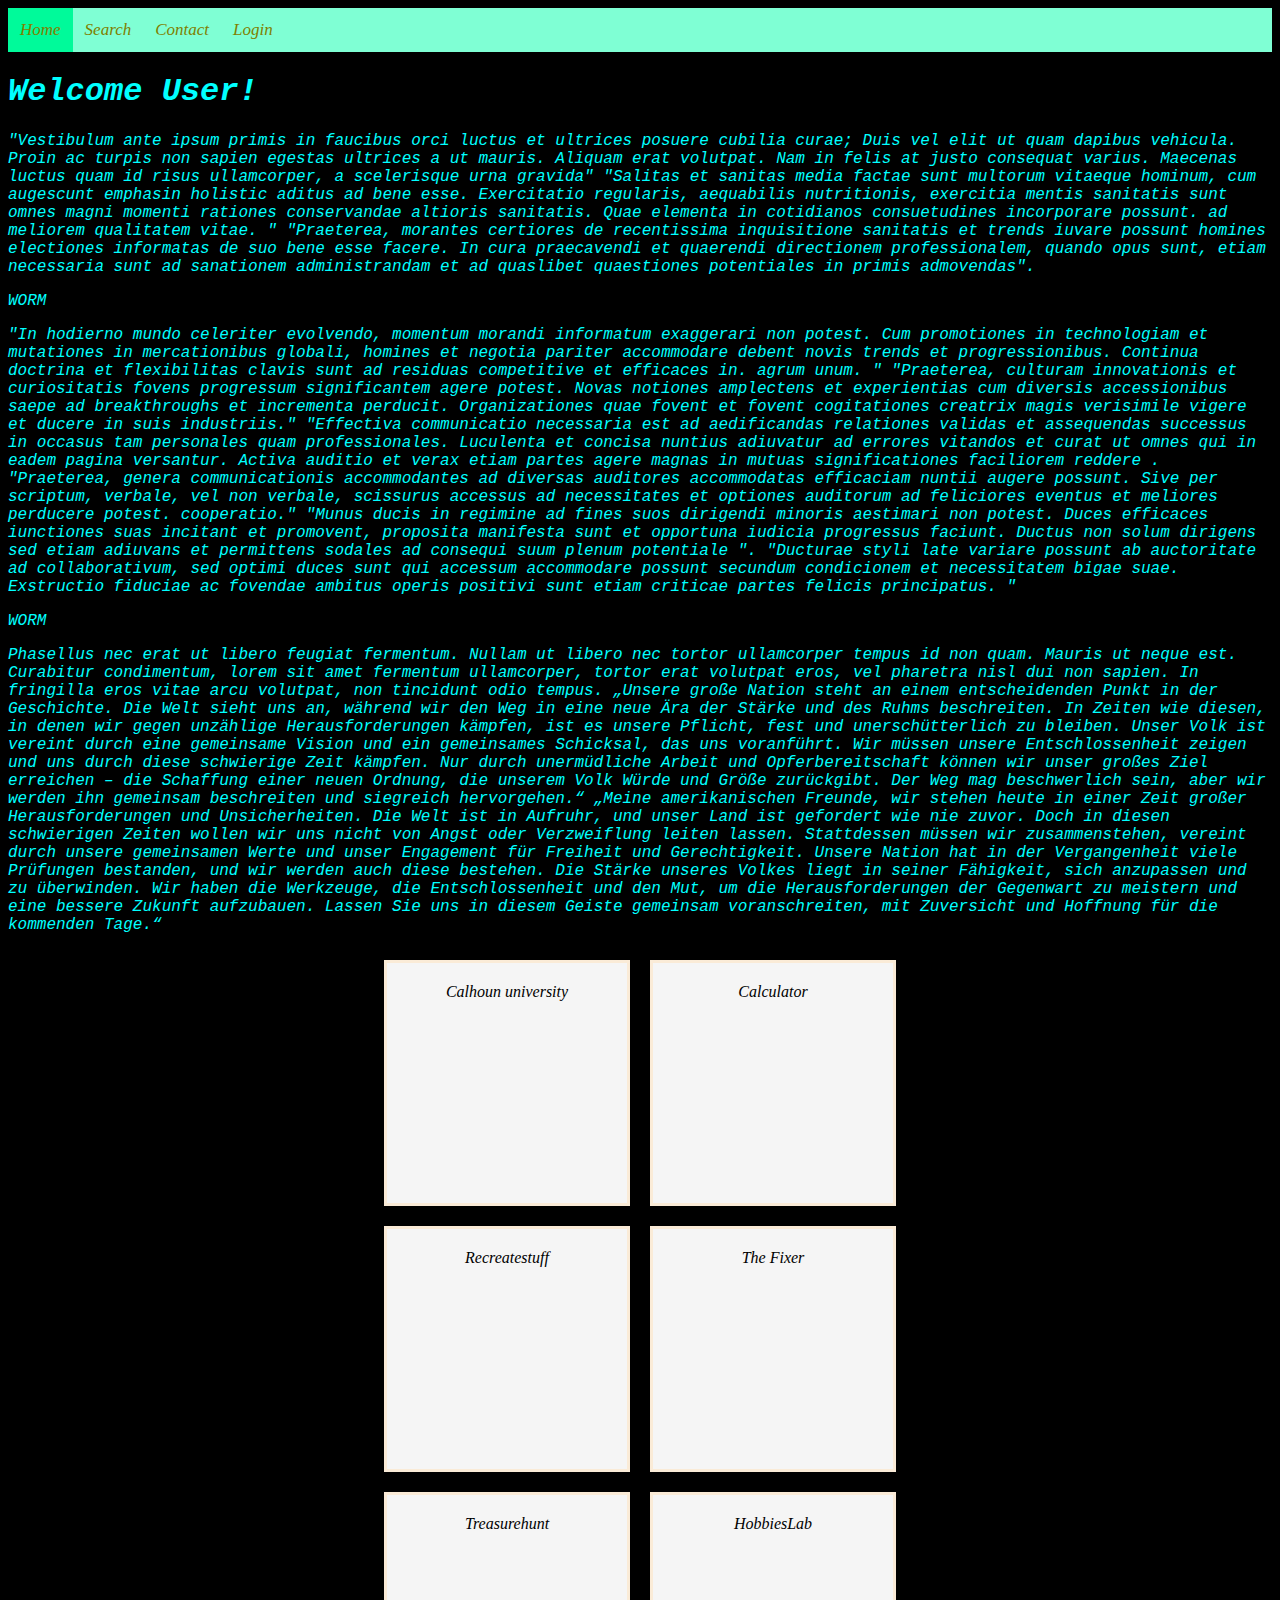
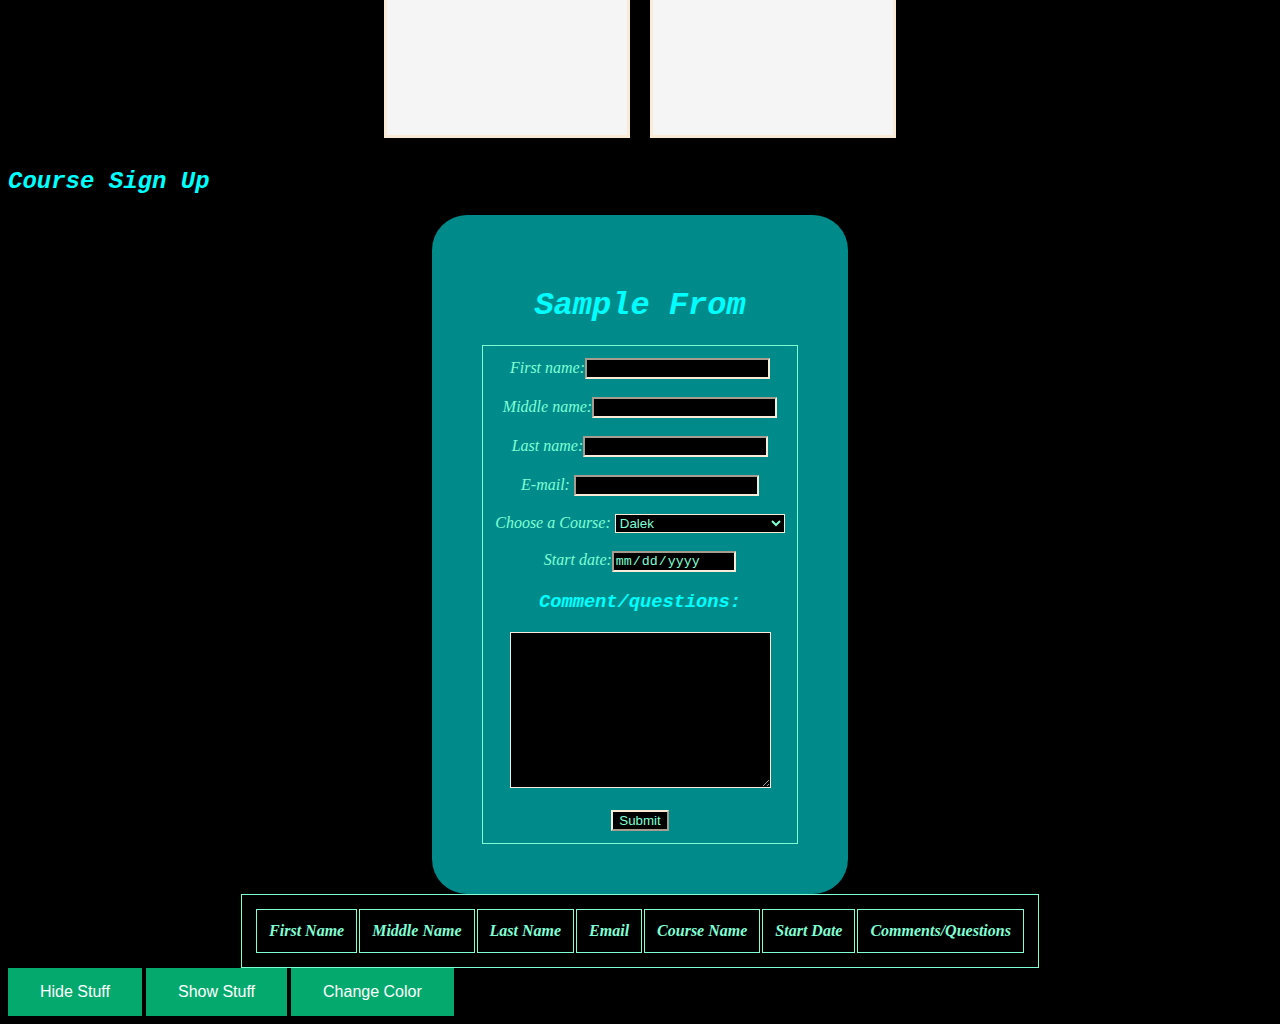
==== index.html @ 4914a5b7 "Fixing stuff and trying to make color change for txt" ====
<!DOCTYPE html>
<html lang="en">

<head>
    <meta charset="UTF-8">
    <meta name="viewport" content="width=device-width, initial-scale=1.0">
    <title>Xavier's JavaScript</title>
    <link rel="stylesheet" href="/stles/main.css">

</head>

<body>
    <div class="navbar">
        <a class=active href="#"><i class="fa-fw-home">Home</a>
        <a href="#"><i class="fa-fw fa-search"></i>Search</a>
        <a href="#"><i class="fa-fw fa-envelope"></i>Contact</a>
        <a href="#"><i class="fa-fw fa-user"></i>Login</a>
    </div>

    <h1> Welcome User!</h1>

    <p>
        "Vestibulum ante ipsum primis in faucibus orci luctus et ultrices posuere cubilia curae; Duis vel elit ut quam
        dapibus vehicula. Proin ac turpis non sapien egestas ultrices a ut mauris. Aliquam erat volutpat. Nam in felis
        at justo consequat varius. Maecenas luctus quam id risus ullamcorper, a scelerisque urna gravida"


        "Salitas et sanitas media factae sunt multorum vitaeque hominum, cum augescunt emphasin holistic aditus ad bene
        esse. Exercitatio regularis, aequabilis nutritionis, exercitia mentis sanitatis sunt omnes magni momenti
        rationes conservandae altioris sanitatis. Quae elementa in cotidianos consuetudines incorporare possunt. ad
        meliorem qualitatem vitae. "

        "Praeterea, morantes certiores de recentissima inquisitione sanitatis et trends iuvare possunt homines
        electiones informatas de suo bene esse facere. In cura praecavendi et quaerendi directionem professionalem,
        quando opus sunt, etiam necessaria sunt ad sanationem administrandam et ad quaslibet quaestiones potentiales in
        primis admovendas".
    </p>

    <p>WORM</p>

    <p id="Hide">
        "In hodierno mundo celeriter evolvendo, momentum morandi informatum exaggerari non potest. Cum promotiones in
        technologiam et mutationes in mercationibus globali, homines et negotia pariter accommodare debent novis trends
        et progressionibus. Continua doctrina et flexibilitas clavis sunt ad residuas competitive et efficaces in. agrum
        unum. "

        "Praeterea, culturam innovationis et curiositatis fovens progressum significantem agere potest. Novas notiones
        amplectens et experientias cum diversis accessionibus saepe ad breakthroughs et incrementa perducit.
        Organizationes quae fovent et fovent cogitationes creatrix magis verisimile vigere et ducere in suis
        industriis."

        "Effectiva communicatio necessaria est ad aedificandas relationes validas et assequendas successus in occasus
        tam personales quam professionales. Luculenta et concisa nuntius adiuvatur ad errores vitandos et curat ut omnes
        qui in eadem pagina versantur. Activa auditio et verax etiam partes agere magnas in mutuas significationes
        faciliorem reddere .

        "Praeterea, genera communicationis accommodantes ad diversas auditores accommodatas efficaciam nuntii augere
        possunt. Sive per scriptum, verbale, vel non verbale, scissurus accessus ad necessitates et optiones auditorum
        ad feliciores eventus et meliores perducere potest. cooperatio."

        "Munus ducis in regimine ad fines suos dirigendi minoris aestimari non potest. Duces efficaces iunctiones suas
        incitant et promovent, proposita manifesta sunt et opportuna iudicia progressus faciunt. Ductus non solum
        dirigens sed etiam adiuvans et permittens sodales ad consequi suum plenum potentiale ".

        "Ducturae styli late variare possunt ab auctoritate ad collaborativum, sed optimi duces sunt qui accessum
        accommodare possunt secundum condicionem et necessitatem bigae suae. Exstructio fiduciae ac fovendae ambitus
        operis positivi sunt etiam criticae partes felicis principatus. "
    </p>

    <p>WORM</p>

    <p id="txt-color">
        Phasellus nec erat ut libero feugiat fermentum. Nullam ut libero nec tortor ullamcorper tempus id non quam.
        Mauris ut neque est. Curabitur condimentum, lorem sit amet fermentum ullamcorper, tortor erat volutpat eros, vel
        pharetra nisl dui non sapien. In fringilla eros vitae arcu volutpat, non tincidunt odio tempus.

        „Unsere große Nation steht an einem entscheidenden Punkt in der Geschichte. Die Welt sieht uns an, während wir
        den Weg in eine neue Ära der Stärke und des Ruhms beschreiten. In Zeiten wie diesen, in denen wir gegen
        unzählige Herausforderungen kämpfen, ist es unsere Pflicht, fest und unerschütterlich zu bleiben. Unser Volk ist
        vereint durch eine gemeinsame Vision und ein gemeinsames Schicksal, das uns voranführt. Wir müssen unsere
        Entschlossenheit zeigen und uns durch diese schwierige Zeit kämpfen. Nur durch unermüdliche Arbeit und
        Opferbereitschaft können wir unser großes Ziel erreichen – die Schaffung einer neuen Ordnung, die unserem Volk
        Würde und Größe zurückgibt. Der Weg mag beschwerlich sein, aber wir werden ihn gemeinsam beschreiten und
        siegreich hervorgehen.“

        „Meine amerikanischen Freunde, wir stehen heute in einer Zeit großer Herausforderungen und Unsicherheiten. Die
        Welt ist in Aufruhr, und unser Land ist gefordert wie nie zuvor. Doch in diesen schwierigen Zeiten wollen wir
        uns nicht von Angst oder Verzweiflung leiten lassen. Stattdessen müssen wir zusammenstehen, vereint durch unsere
        gemeinsamen Werte und unser Engagement für Freiheit und Gerechtigkeit.

        Unsere Nation hat in der Vergangenheit viele Prüfungen bestanden, und wir werden auch diese bestehen. Die Stärke
        unseres Volkes liegt in seiner Fähigkeit, sich anzupassen und zu überwinden. Wir haben die Werkzeuge, die
        Entschlossenheit und den Mut, um die Herausforderungen der Gegenwart zu meistern und eine bessere Zukunft
        aufzubauen. Lassen Sie uns in diesem Geiste gemeinsam voranschreiten, mit Zuversicht und Hoffnung für die
        kommenden Tage.“
    </p>

    <div class="Joebiden2">
        <div class="Boebiden Cooper">Calhoun university</div>
        <div class="Boebiden Cooper">Calculator</div>
        <div class="Boebiden Cooper">Recreatestuff</div>
        <div class="Boebiden Cooper">The Fixer</div>
        <div class="Boebiden Cooper">Treasurehunt</div>
        <div class="Boebiden Cooper">HobbiesLab</div>
    </div>
    <h2>Course Sign Up</h2>
    <div class="Flex-mox">
        <div class="Flex-dox">
            <h1>Sample From</h1>
            <form class=Apollyon id="registration-form">
                First name:<input type="text" name="firstname" required><br><br>
                Middle name:<input type="text" name="middlename" required><br><br>
                Last name:<input type="text" name="lastname" required><br><br>
                E-mail: <input type="email" name="emailaddress" required>
                <br><br>
                <label for="Course">Choose a Course:</label>
                <select id="Course" name="Course">
                    <option value="Dalek">Dalek</option>
                    <option value="Time-Lord">Time-Lord</option>
                    <option value="Edgelord">Edgelord</option>
                    <option value="Thermal-dynamic-baloon">Thermal-dynamic-baloon</option>
                </select>
                <br><br>
                Start date:<input type="date" name="birthday" required>
                <br>
                <h3>Comment/questions:</h3>
                <textarea name="message" rows="10" cols="30"></textarea>
                <br><br>
                <button type="submit" value="Submit">Submit</button>
            </form>
        </div>
    </div>
    <table class="Apollyon" id="registration-table">
        <thead>
            <tr>
                <th>First Name</th>
                <th>Middle Name</th>
                <th>Last Name</th>
                <th>Email</th>
                <th>Course Name</th>
                <th>Start Date</th>
                <th>Comments/Questions</th>
            </tr>
        </thead>
        <tbody id="txt-color">
        </tbody>
    </table>
    <button type="button" onclick="HideFunction()" class="button buttonHide">Hide Stuff</button>
    <button type="button" onclick="ShowFunction()" class="button buttonShow">Show Stuff</button>
    <button tpye="button" onclick="ColorFuncky()" class="button buttonColor">Change Color</button>
    <script src="scripts/apps.js" defer></script>
</body>

</html>
---- stles/main.css ----
::-webkit-scrollbar {
    width: 10px;

}

::-webkit-scrollbar-track {
    background-color: rgb(0, 0, 0);

}

::-webkit-scrollbar-thumb:hover {
    background-color: aquamarine;

}

body {
    font-family: fantasy;
    background-color: black;
}

.navbar {
    width: 100%;
    background-color: aquamarine;
    overflow: auto;
}

.navbar a {
    float: left;
    padding: 12px;
    color: olive;
    text-decoration: none;
    font-size: 17px;
}

.navbar a:hover {
    background-color: black;
    color: aquamarine;
}

.active {
    background-color: mediumspringgreen;
    color: aquamarine;
}

h3,
p, h1, h2, h5, h3 {
    color: aqua;
    font-family: 'Courier New', Courier, monospace;
}

.Joebiden2 {
    display: flex;
    justify-content: center;
    max-width: 50%;
    flex-wrap: wrap;
    margin: auto;
}

.Boebiden {
    width: 200px;
    margin: 10px;
    border: 3px solid antiquewhite;
    background-color: whitesmoke;
    padding: 20px;
    height: 200px;
    text-align: center;
}

.Boeboden {
    min-height: 100px;

}

.Boebiden:hover {
    transition: 500ms;
    background-color: cadetblue;
    color: aquamarine;
}

@media screen and (min-width:501px) and (max-width:800px) {
    .navbar a {
        float: none;
        display: block;
        background-color: goldenrod;
        color:aqua;
    }
}

@media screen and (max-width:500px) {
    .navbar a {
        float: none;
        display: block;
        background-color: aqua;
        font-family:'Franklin Gothic Medium', 'Arial Narrow', Arial, sans-serif;
    }

    
}

.button {
    background-color: #04AA6D; /* Green */
    border: none;
    color: white;
    padding: 15px 32px;
    text-align: center;
    text-decoration: none;
    display: inline-block;
    font-size: 16px;
  }

  .buttonHide:hover {
    background-color: #72e6bb;
    color: white;
  }

  .buttonShow:hover {
    background-color: #72e6bb;
    color: white;

  }

  .Flex-mox {
    display: flex;
    justify-content: center;
    flex-direction: column;
    align-items: center;
    text-align: center;

}

.Flex-dox {
    justify-content: center;
    background-color: darkcyan;
    border-radius: 35px;
    padding: 4%;
}


input,
button {
    Background-color: black;
    border-color: antiquewhite;
    color: aquamarine;
}

textarea {
    background-color: black;
    border-color: antiquewhite;
    color: aquamarine;
}

select {
    background-color: black;
    border-color: antiquewhite;
    color: aquamarine;
}

label {
    color: aquamarine;
}

option {
    background-color: black;
    border-color: antiquewhite;
    color: aquamarine;
}

table,
th {
    border: solid aquamarine 1px;
    color: aquamarine;
    padding: 12px;
    margin: auto auto auto auto
}

.Apollyon {
    color: aquamarine;
    border: solid aquamarine 1px;
    color: aquamarine;
    padding: 12px;
}
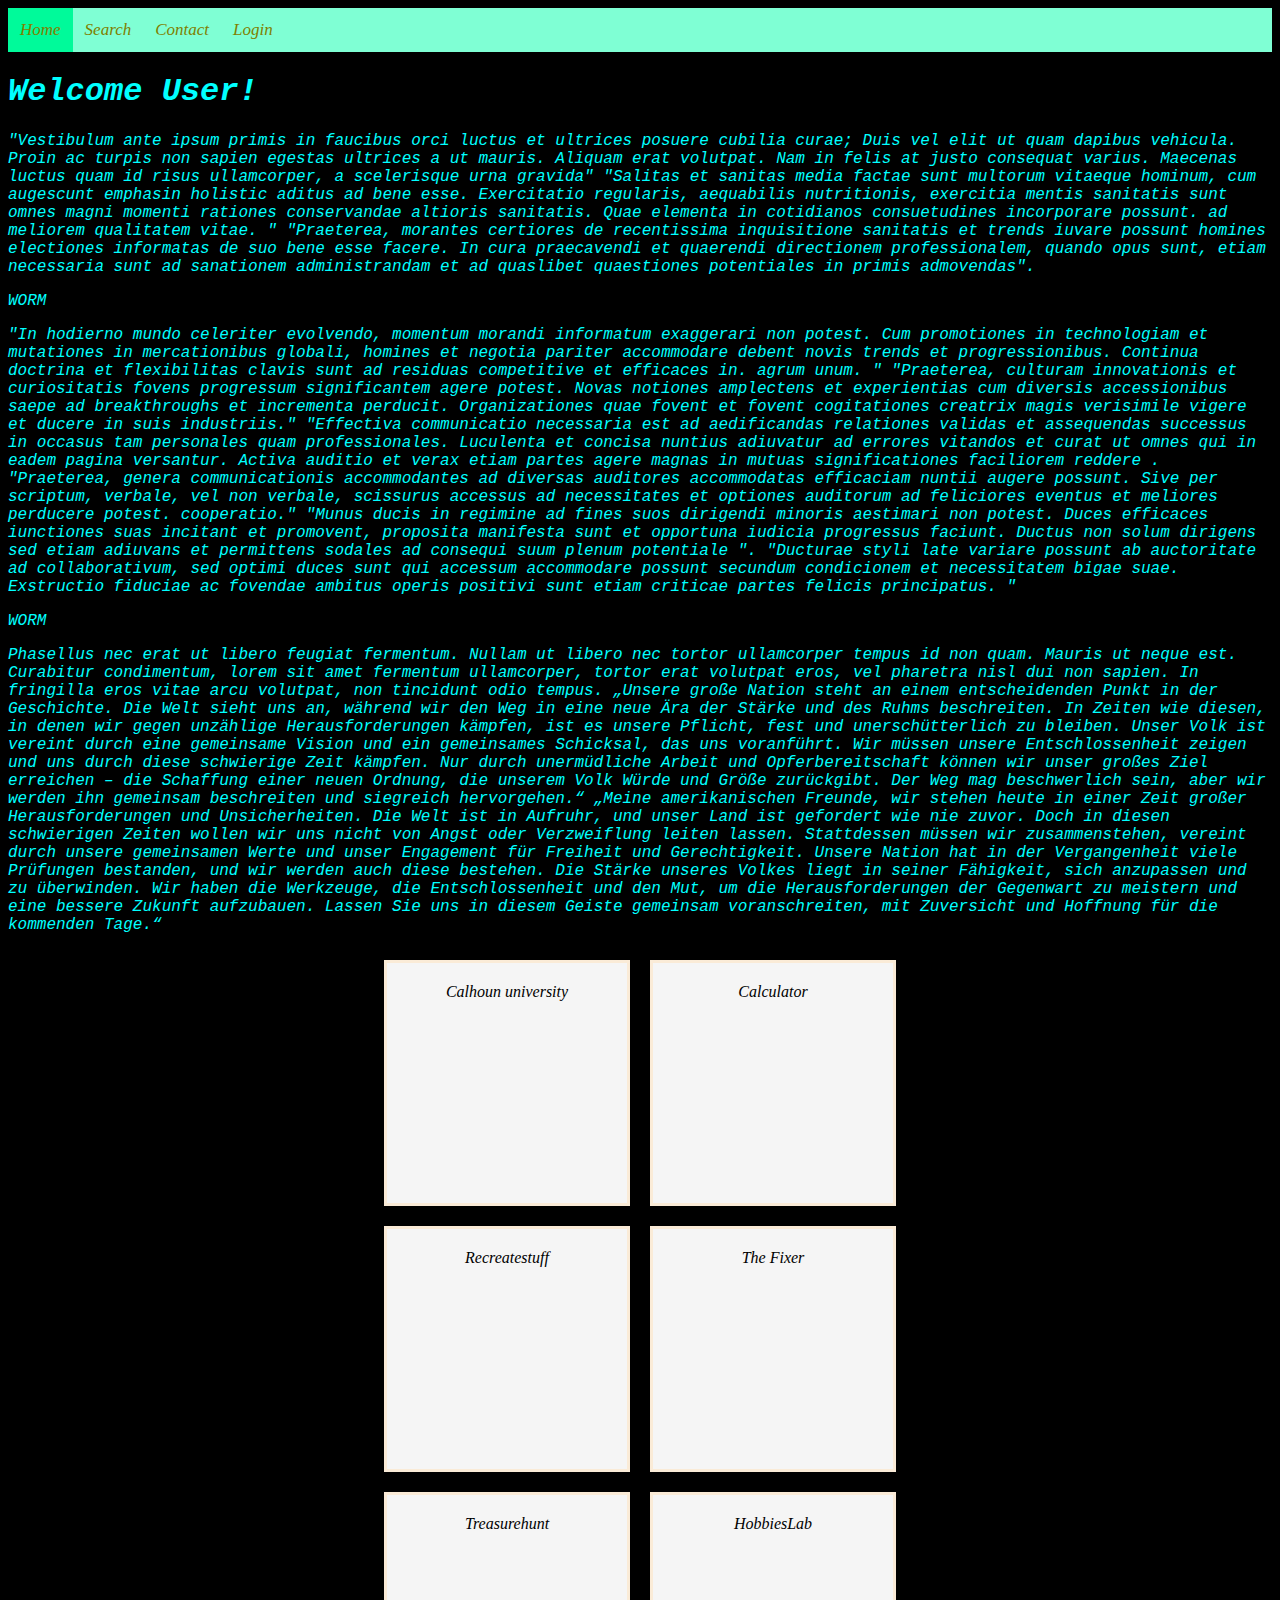
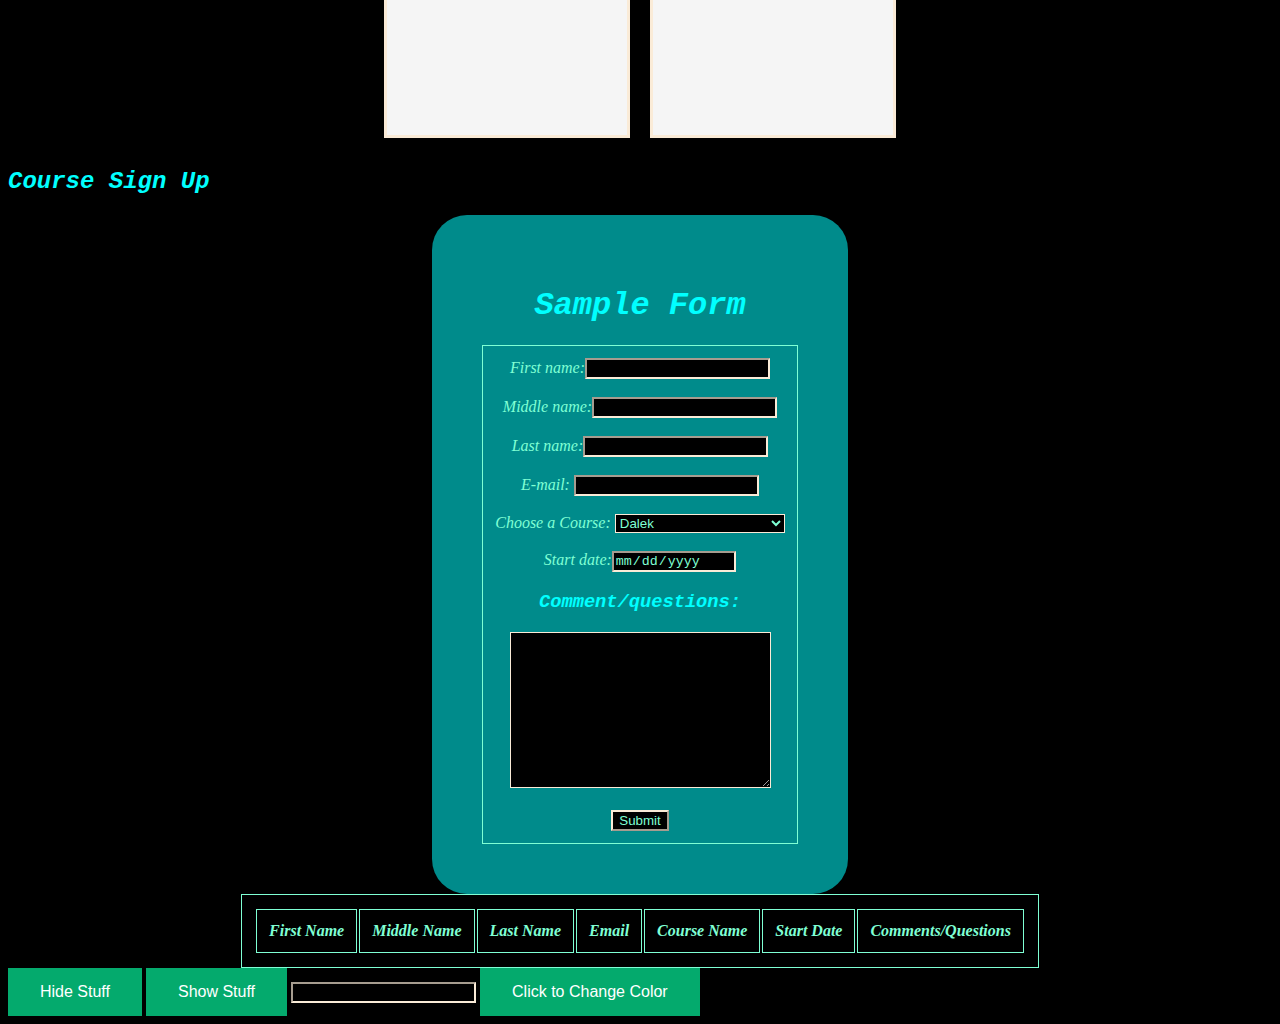
==== commit f88f7706: "WunderWaffle Txt background changing" ====
--- a/index.html
+++ b/index.html
@@ -69,7 +69,7 @@
 
     <p>WORM</p>
 
-    <p id="txt-color">
+    <p id="txtcolor">
         Phasellus nec erat ut libero feugiat fermentum. Nullam ut libero nec tortor ullamcorper tempus id non quam.
         Mauris ut neque est. Curabitur condimentum, lorem sit amet fermentum ullamcorper, tortor erat volutpat eros, vel
         pharetra nisl dui non sapien. In fringilla eros vitae arcu volutpat, non tincidunt odio tempus.
@@ -106,7 +106,7 @@
     <h2>Course Sign Up</h2>
     <div class="Flex-mox">
         <div class="Flex-dox">
-            <h1>Sample From</h1>
+            <h1>Sample Form</h1>
             <form class=Apollyon id="registration-form">
                 First name:<input type="text" name="firstname" required><br><br>
                 Middle name:<input type="text" name="middlename" required><br><br>
@@ -142,12 +142,18 @@
                 <th>Comments/Questions</th>
             </tr>
         </thead>
-        <tbody id="txt-color">
+        <tbody>
         </tbody>
     </table>
     <button type="button" onclick="HideFunction()" class="button buttonHide">Hide Stuff</button>
+
     <button type="button" onclick="ShowFunction()" class="button buttonShow">Show Stuff</button>
-    <button tpye="button" onclick="ColorFuncky()" class="button buttonColor">Change Color</button>
+
+    <input type="text" id="txt-color">
+
+    <input type="button" id="Java" onclick="ColorFuncky()" class="button buttonColor" value="Click to Change Color">Change
+        Color</input>
+
     <script src="scripts/apps.js" defer></script>
 </body>
 
--- a/stles/main.css
+++ b/stles/main.css
@@ -118,6 +118,11 @@
     color: white;
 
   }
+  
+  .buttonColor:hover {
+    background-color: #72e6bb;
+    color: white;
+  }
 
   .Flex-mox {
     display: flex;
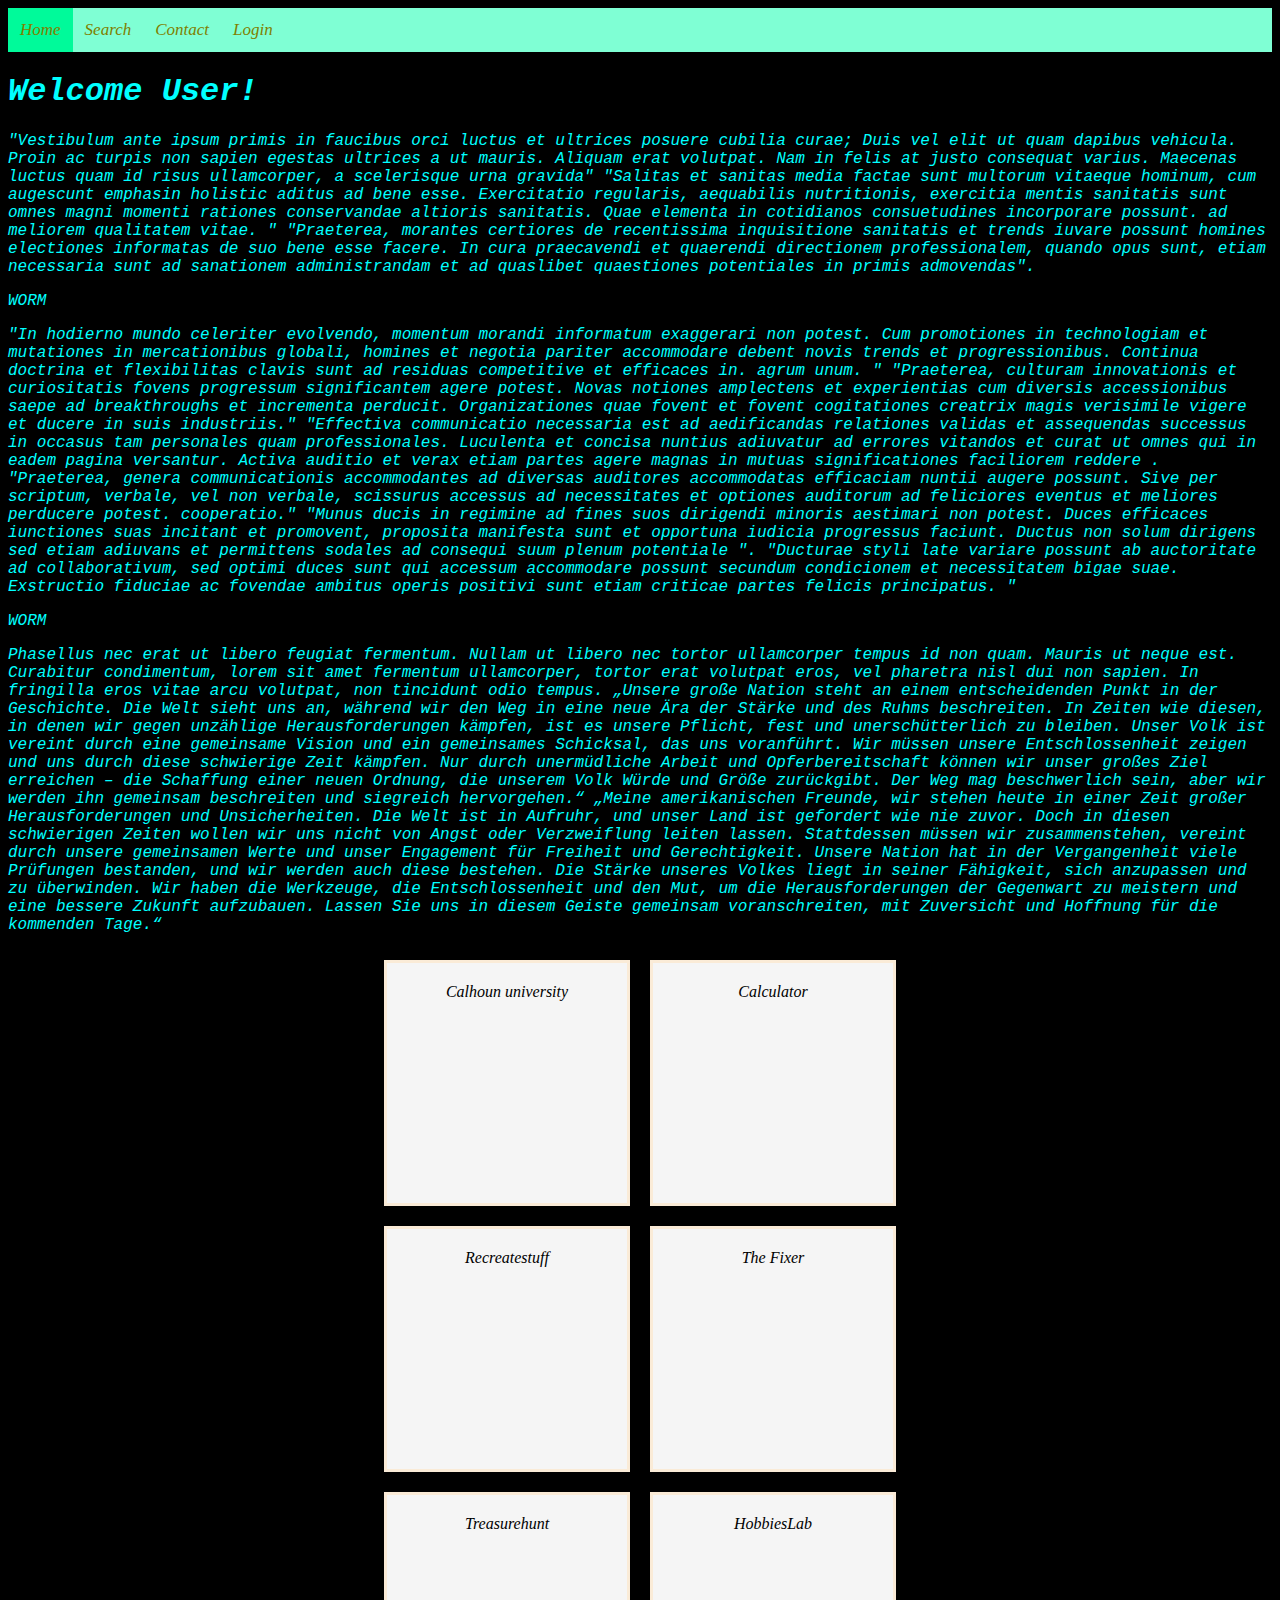
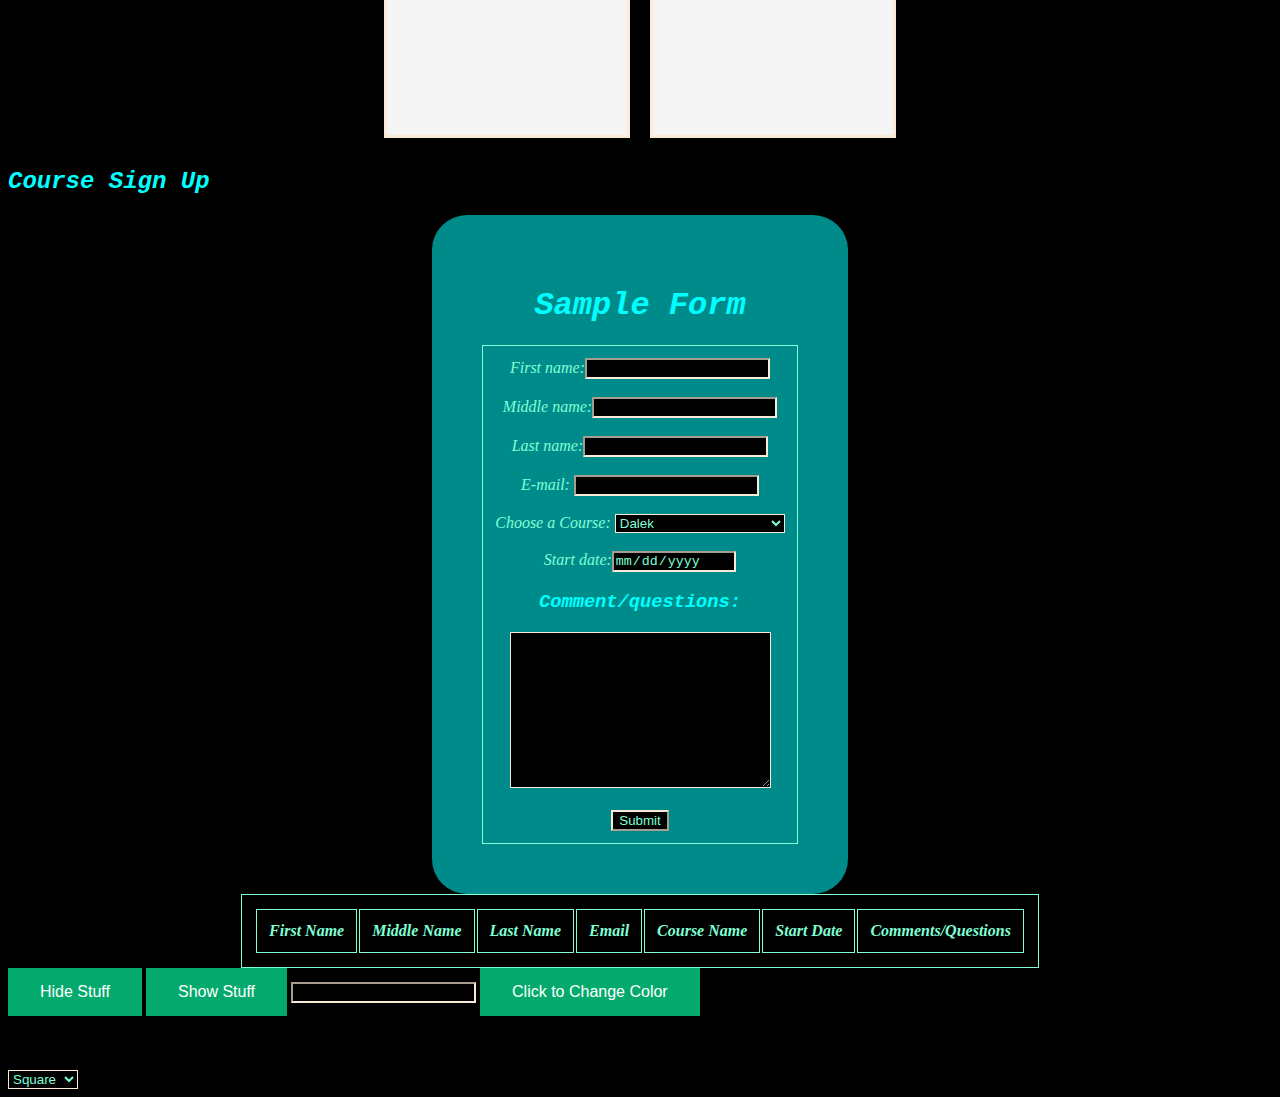
==== commit e0fb7f0b: "Moved JavaScript into Head and made chapes for Arrow Funcs" ====
--- a/index.html
+++ b/index.html
@@ -6,7 +6,7 @@
     <meta name="viewport" content="width=device-width, initial-scale=1.0">
     <title>Xavier's JavaScript</title>
     <link rel="stylesheet" href="/stles/main.css">
-
+    <script src="scripts/apps.js" defer></script>
 </head>
 
 <body>
@@ -108,9 +108,9 @@
         <div class="Flex-dox">
             <h1>Sample Form</h1>
             <form class=Apollyon id="registration-form">
-                First name:<input type="text" name="firstname" required><br><br>
-                Middle name:<input type="text" name="middlename" required><br><br>
-                Last name:<input type="text" name="lastname" required><br><br>
+                First name:<input type="text" id="name" name="firstname" required><br><br>
+                Middle name:<input type="text" id="name" name="middlename" required><br><br>
+                Last name:<input type="text" id="name" name="lastname" required><br><br>
                 E-mail: <input type="email" name="emailaddress" required>
                 <br><br>
                 <label for="Course">Choose a Course:</label>
@@ -151,10 +151,21 @@
 
     <input type="text" id="txt-color">
 
-    <input type="button" id="Java" onclick="ColorFuncky()" class="button buttonColor" value="Click to Change Color">Change
-        Color</input>
+    <input type="button" id="Java" onclick="ColorFuncky()" class="button buttonColor"
+        value="Click to Change Color">Change
+    Color</input>
 
-    <script src="scripts/apps.js" defer></script>
+    <br><br>
+    <br><br>
+
+    <select id="hapes" class="Dapper">
+        <option value="Sqare">Square</option>
+        <option value="Cice">Circle</option>
+        <option value="Trigle">Triangle</option>
+    </select>
+
+    <div class="Womp3"></div>
+
 </body>
 
 </html>--- a/stles/main.css
+++ b/stles/main.css
@@ -43,7 +43,11 @@
 }
 
 h3,
-p, h1, h2, h5, h3 {
+p,
+h1,
+h2,
+h5,
+h3 {
     color: aqua;
     font-family: 'Courier New', Courier, monospace;
 }
@@ -82,7 +86,7 @@
         float: none;
         display: block;
         background-color: goldenrod;
-        color:aqua;
+        color: aqua;
     }
 }
 
@@ -91,14 +95,15 @@
         float: none;
         display: block;
         background-color: aqua;
-        font-family:'Franklin Gothic Medium', 'Arial Narrow', Arial, sans-serif;
+        font-family: 'Franklin Gothic Medium', 'Arial Narrow', Arial, sans-serif;
     }
 
-    
+
 }
 
 .button {
-    background-color: #04AA6D; /* Green */
+    background-color: #04AA6D;
+    /* Green */
     border: none;
     color: white;
     padding: 15px 32px;
@@ -106,25 +111,25 @@
     text-decoration: none;
     display: inline-block;
     font-size: 16px;
-  }
-
-  .buttonHide:hover {
+}
+
+.buttonHide:hover {
     background-color: #72e6bb;
     color: white;
-  }
-
-  .buttonShow:hover {
+}
+
+.buttonShow:hover {
     background-color: #72e6bb;
     color: white;
 
-  }
-  
-  .buttonColor:hover {
+}
+
+.buttonColor:hover {
     background-color: #72e6bb;
     color: white;
-  }
-
-  .Flex-mox {
+}
+
+.Flex-mox {
     display: flex;
     justify-content: center;
     flex-direction: column;
@@ -183,4 +188,24 @@
     border: solid aquamarine 1px;
     color: aquamarine;
     padding: 12px;
+}
+
+.Womp {
+    justify-content: center;
+    background-color: darkcyan;
+    border-radius: 50%;
+    padding: 4%;
+}
+
+.Womp2 {
+    justify-content: center;
+    background-color: darkcyan;
+    border-radius: 0;
+    padding: 4%;
+}
+
+.Womp3 {
+    justify-content: center;
+    background-color:darkcyan;
+    
 }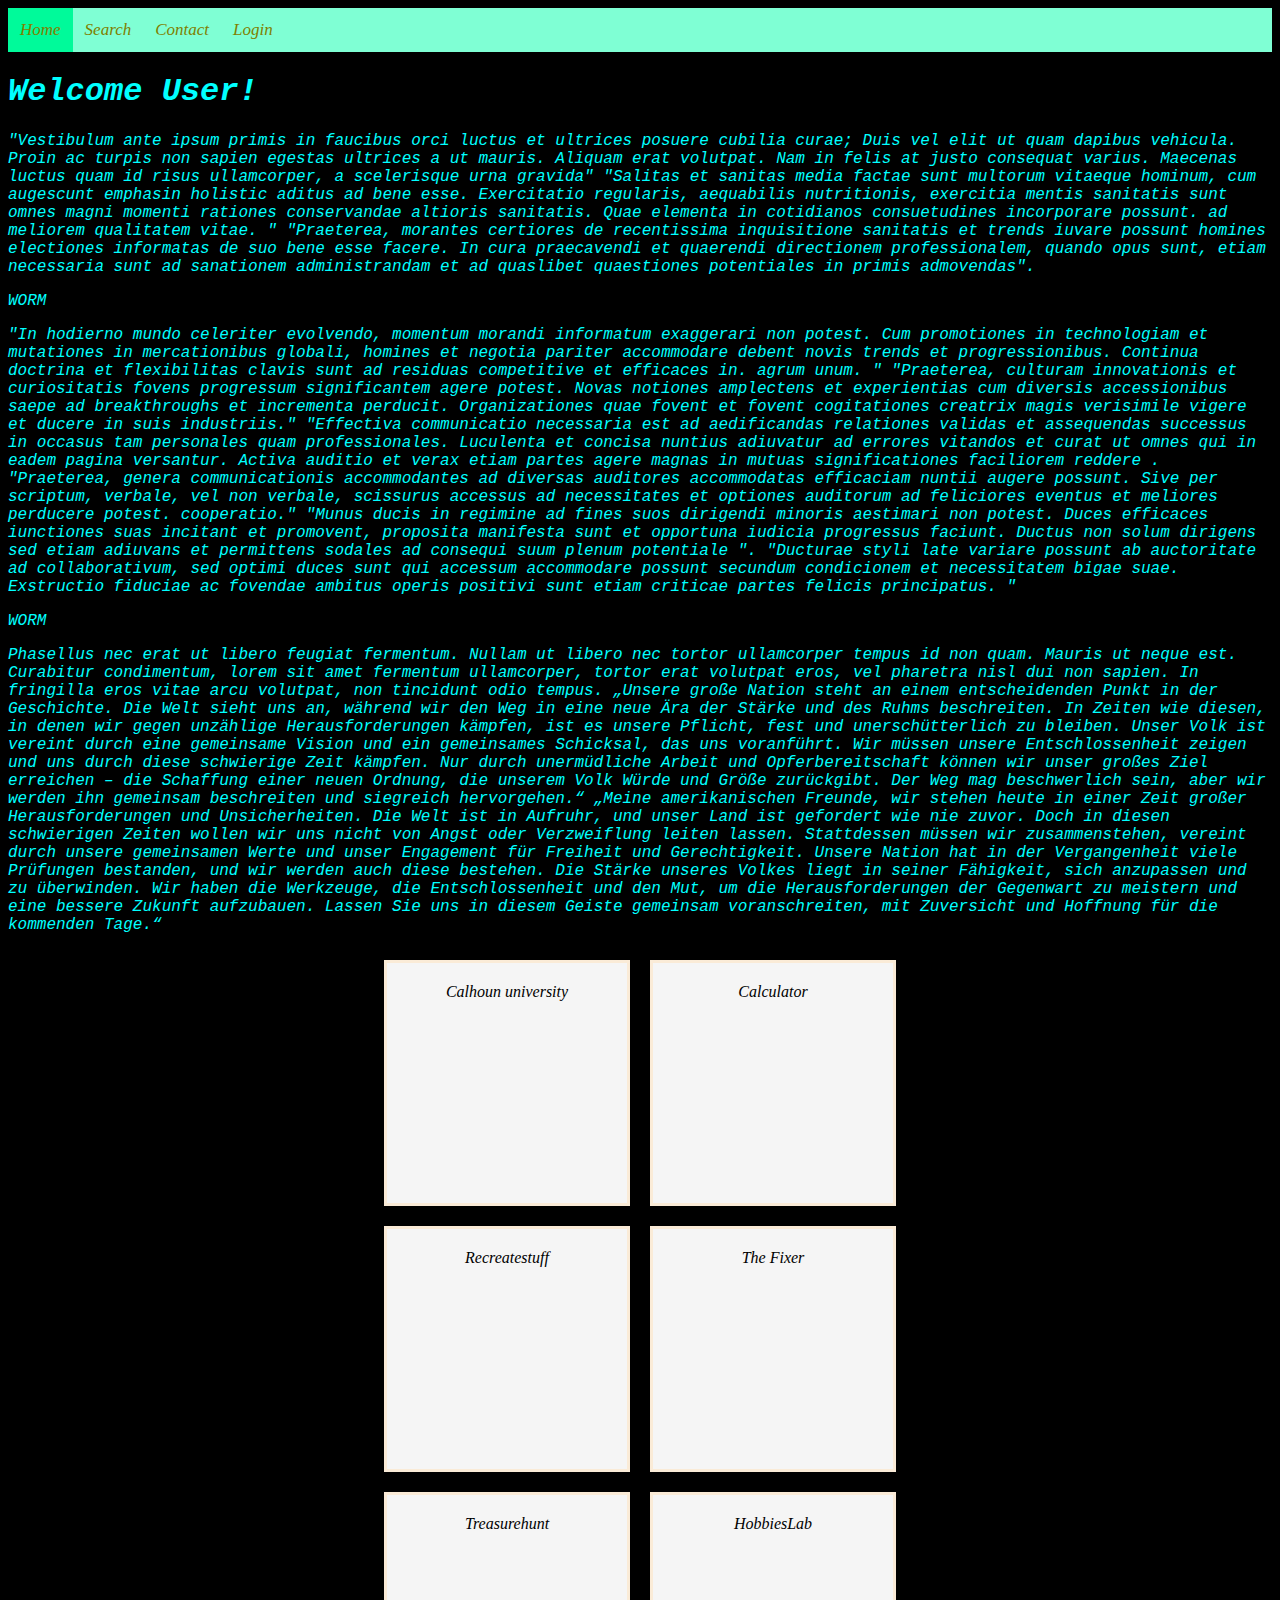
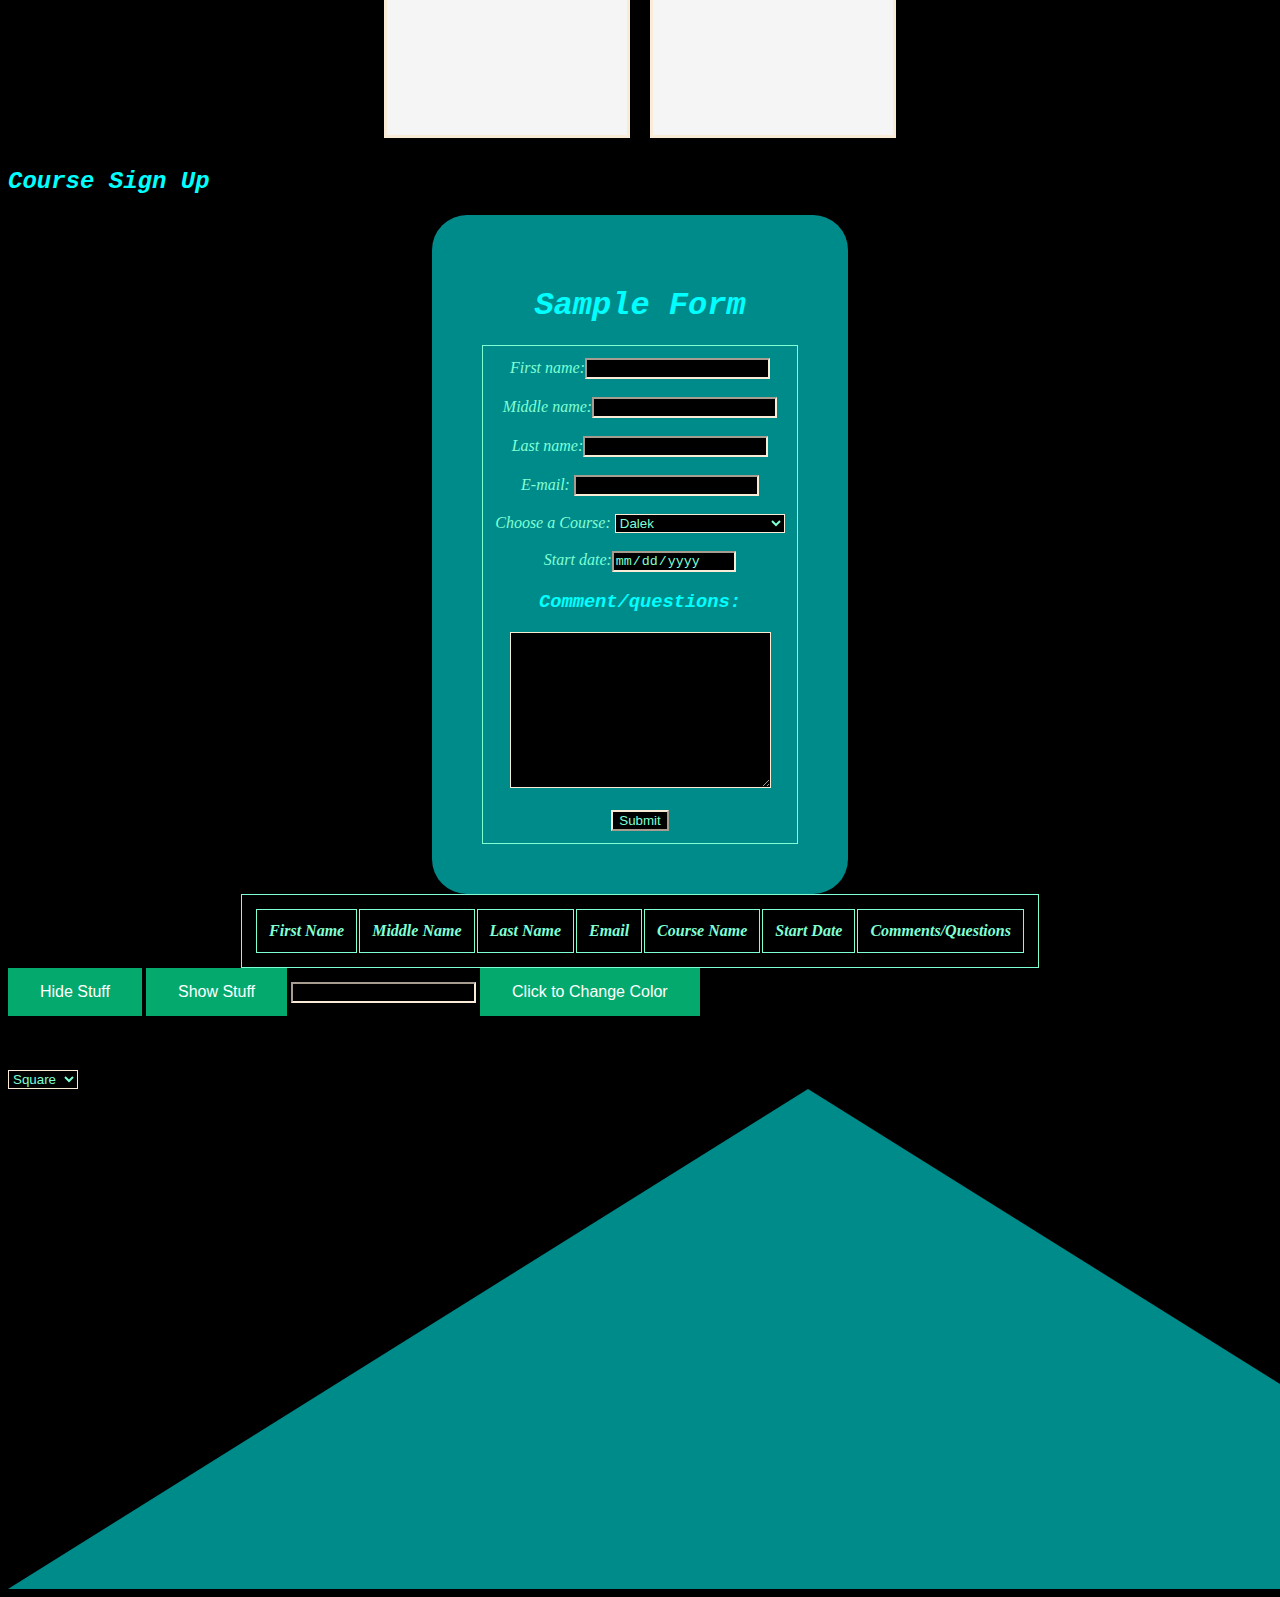
==== commit cb5e25b9: "Functions practice work" ====
--- a/index.html
+++ b/index.html
@@ -164,7 +164,7 @@
         <option value="Trigle">Triangle</option>
     </select>
 
-    <div class="Womp3"></div>
+    <div class="Womp3" id="hape"></div>
 
 </body>
 
--- a/stles/main.css
+++ b/stles/main.css
@@ -206,6 +206,10 @@
 
 .Womp3 {
     justify-content: center;
-    background-color:darkcyan;
+    width: 0;
+    height: 0;
+    border-left: 800px solid transparent;
+    border-right: 800px solid transparent;
+    border-bottom: 500px solid darkcyan;
     
 }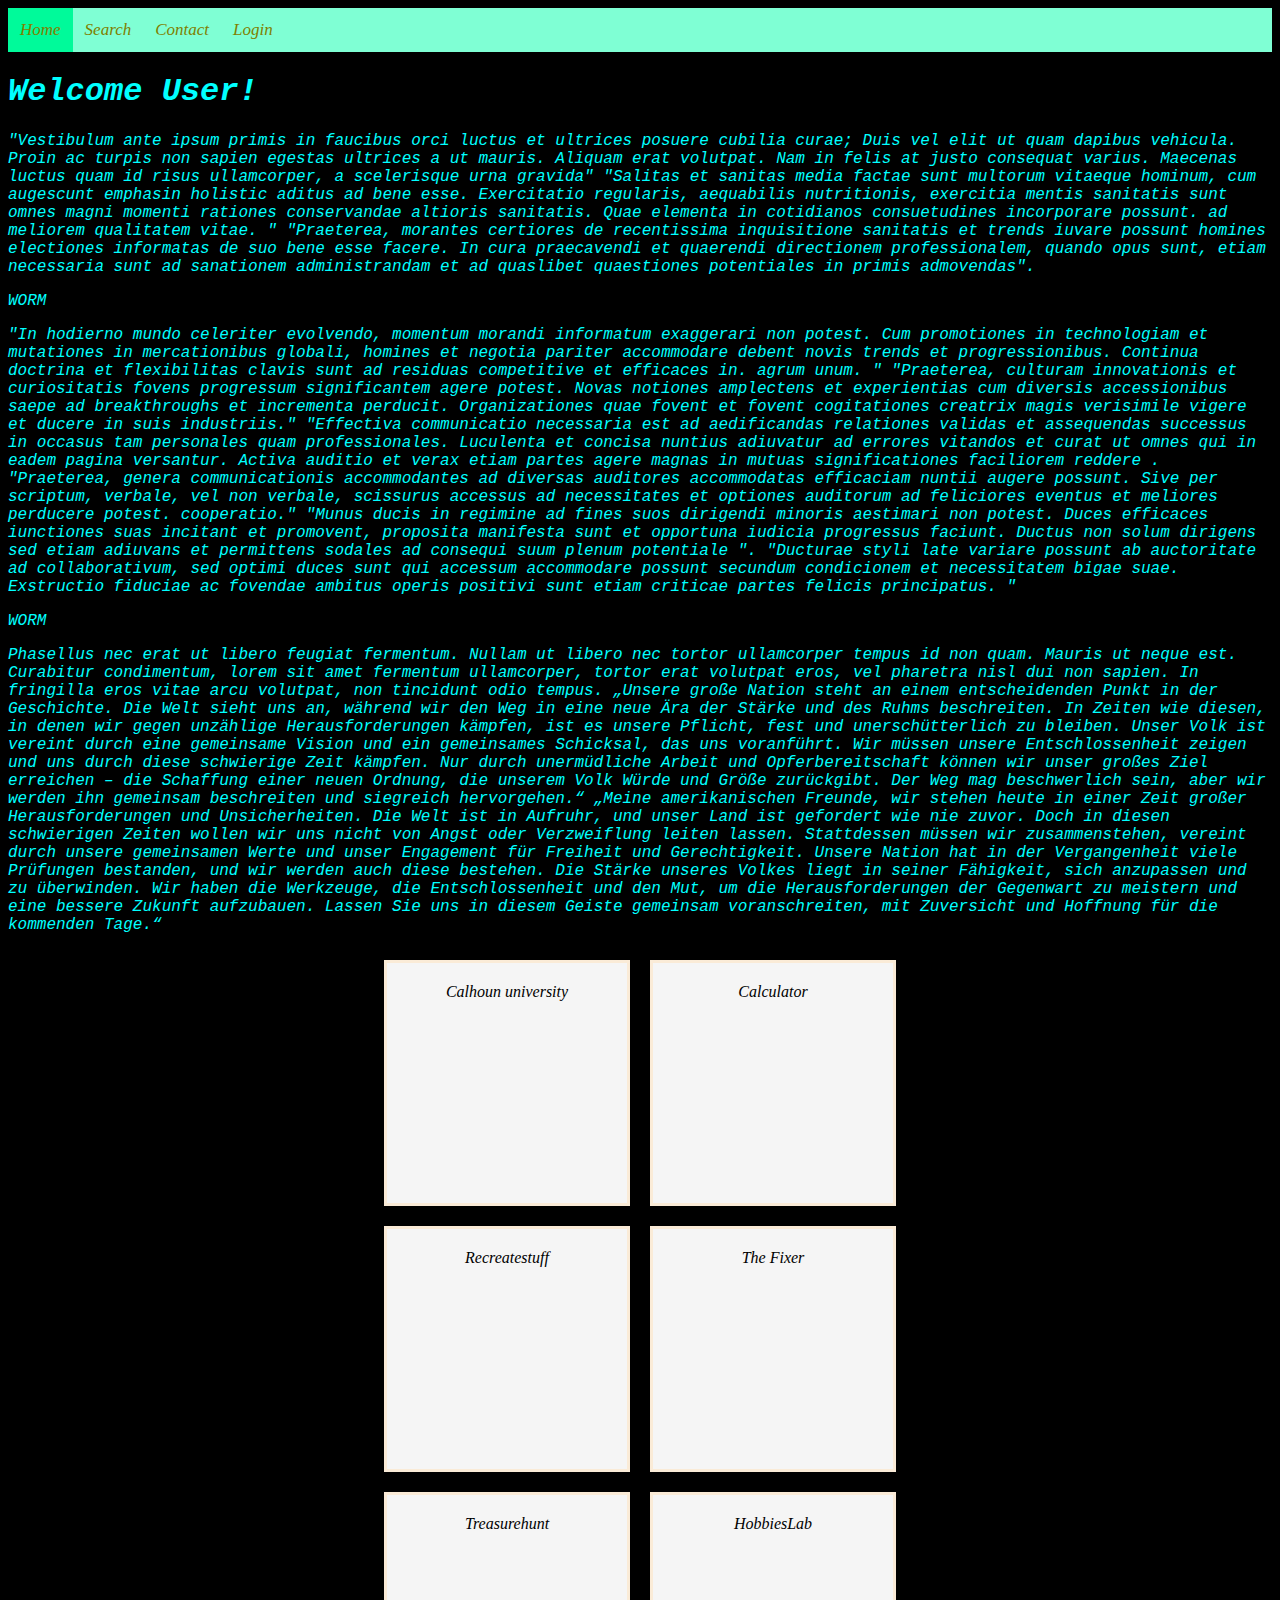
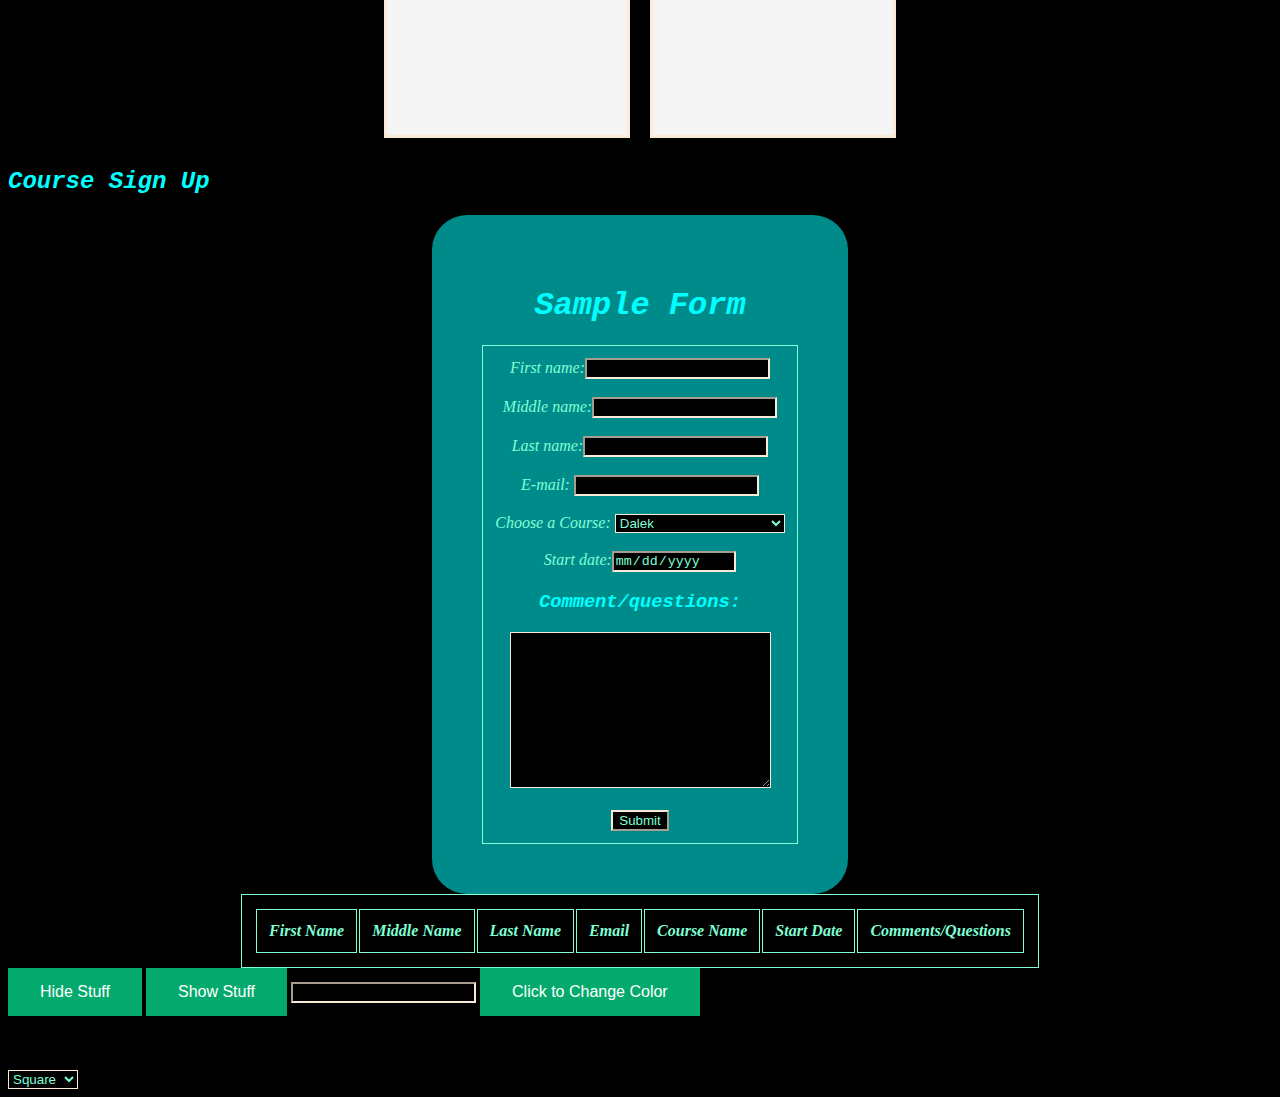
==== commit 4db555af: "Fixes on functions" ====
--- a/index.html
+++ b/index.html
@@ -164,7 +164,7 @@
         <option value="Trigle">Triangle</option>
     </select>
 
-    <div class="Womp3" id="hape"></div>
+    <div class=" " id="hape"></div>
 
 </body>
 
--- a/stles/main.css
+++ b/stles/main.css
@@ -211,5 +211,5 @@
     border-left: 800px solid transparent;
     border-right: 800px solid transparent;
     border-bottom: 500px solid darkcyan;
-    
+
 }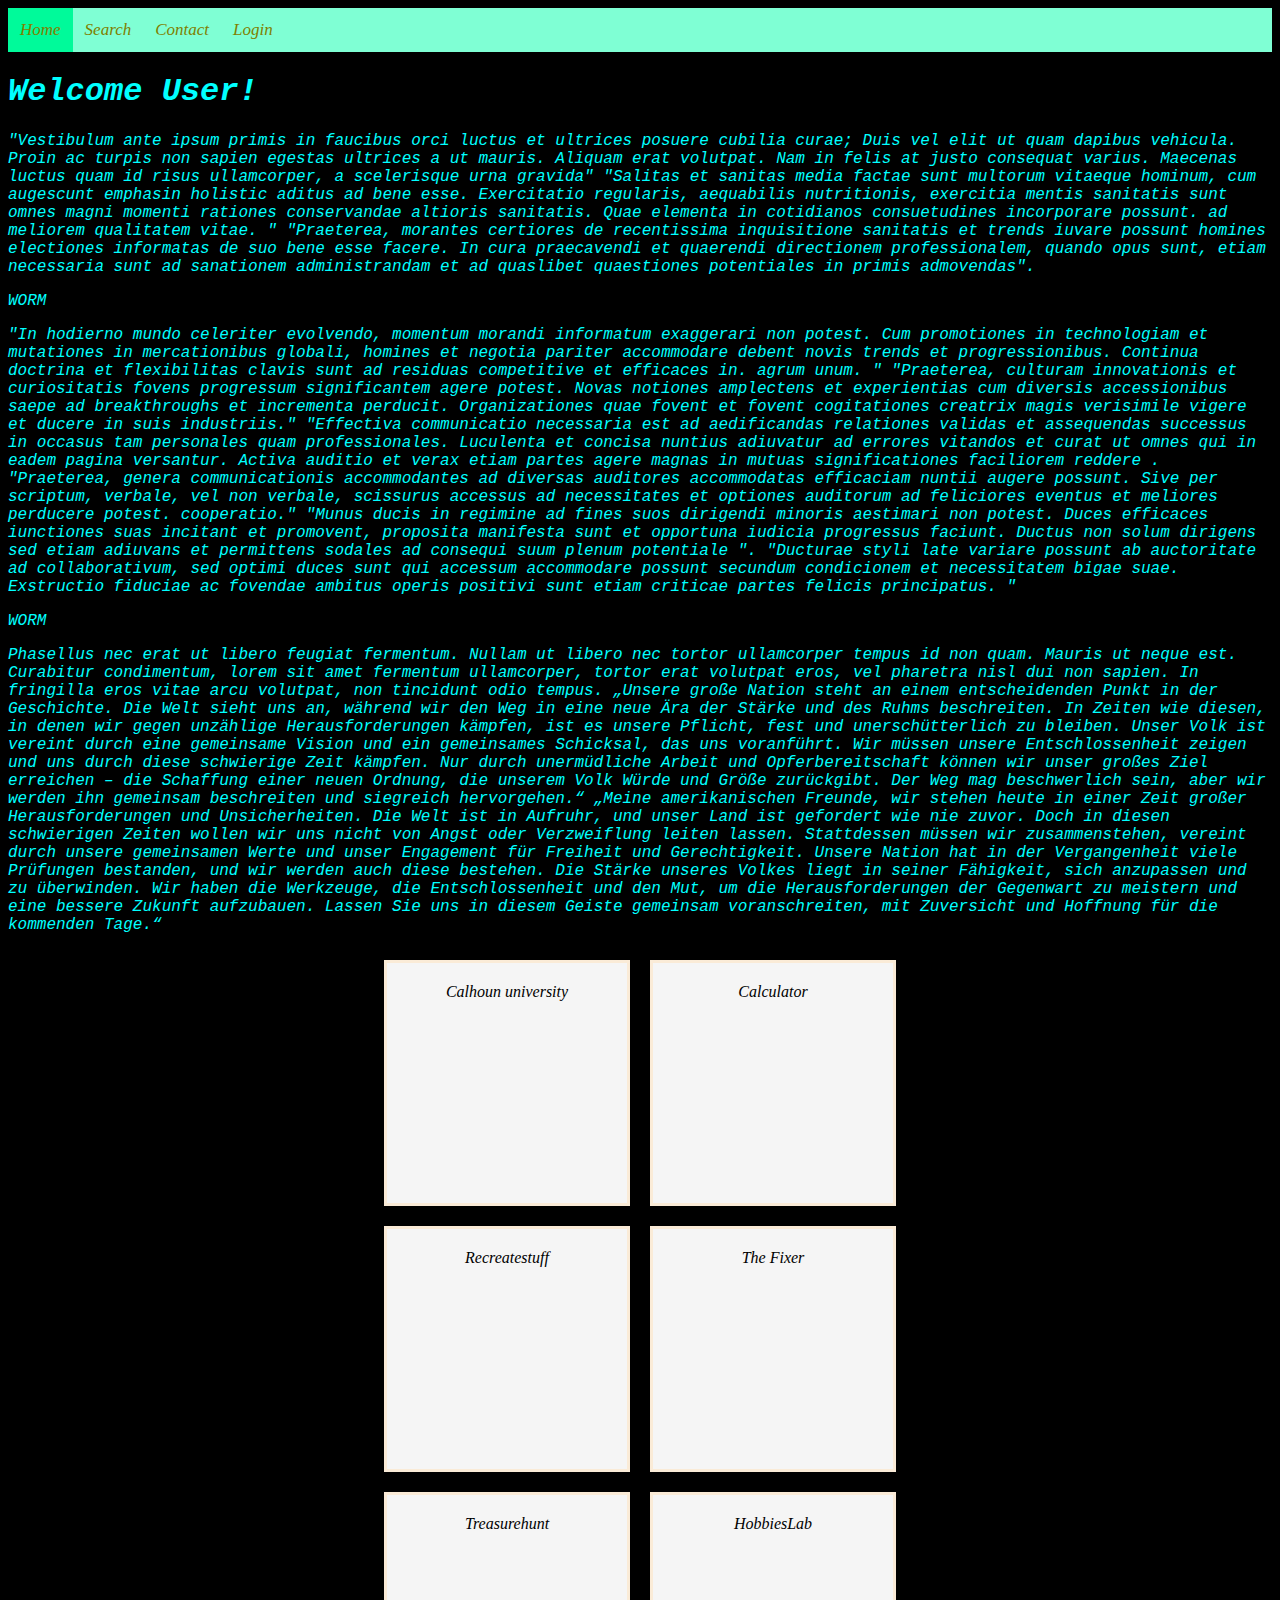
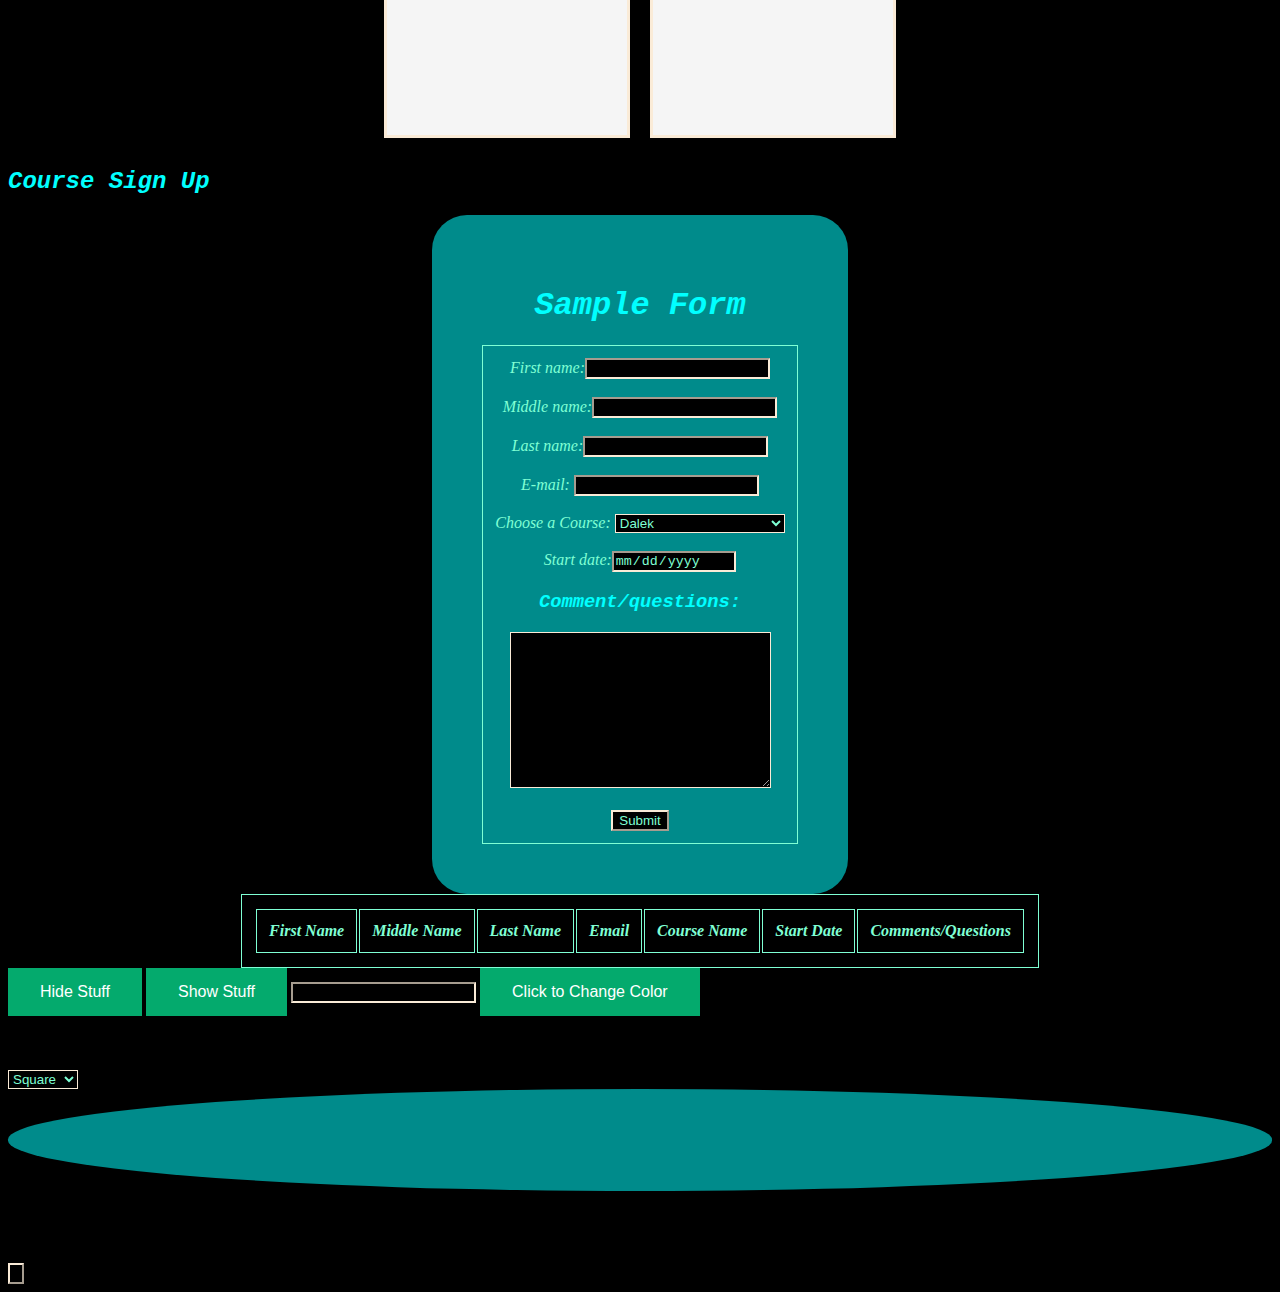
==== commit aa0da90c: "Fixed functions" ====
--- a/index.html
+++ b/index.html
@@ -164,7 +164,11 @@
         <option value="Trigle">Triangle</option>
     </select>
 
-    <div class=" " id="hape"></div>
+    <div class="Womp" id="hape" id="Move"></div>
+
+    <br><br>
+    <br><br>
+    <input type="button" id="LARMER" on>
 
 </body>
 
--- a/stles/main.css
+++ b/stles/main.css
@@ -210,6 +210,6 @@
     height: 0;
     border-left: 800px solid transparent;
     border-right: 800px solid transparent;
-    border-bottom: 500px solid darkcyan;
+    border-bottom: 150px solid darkcyan;
 
 }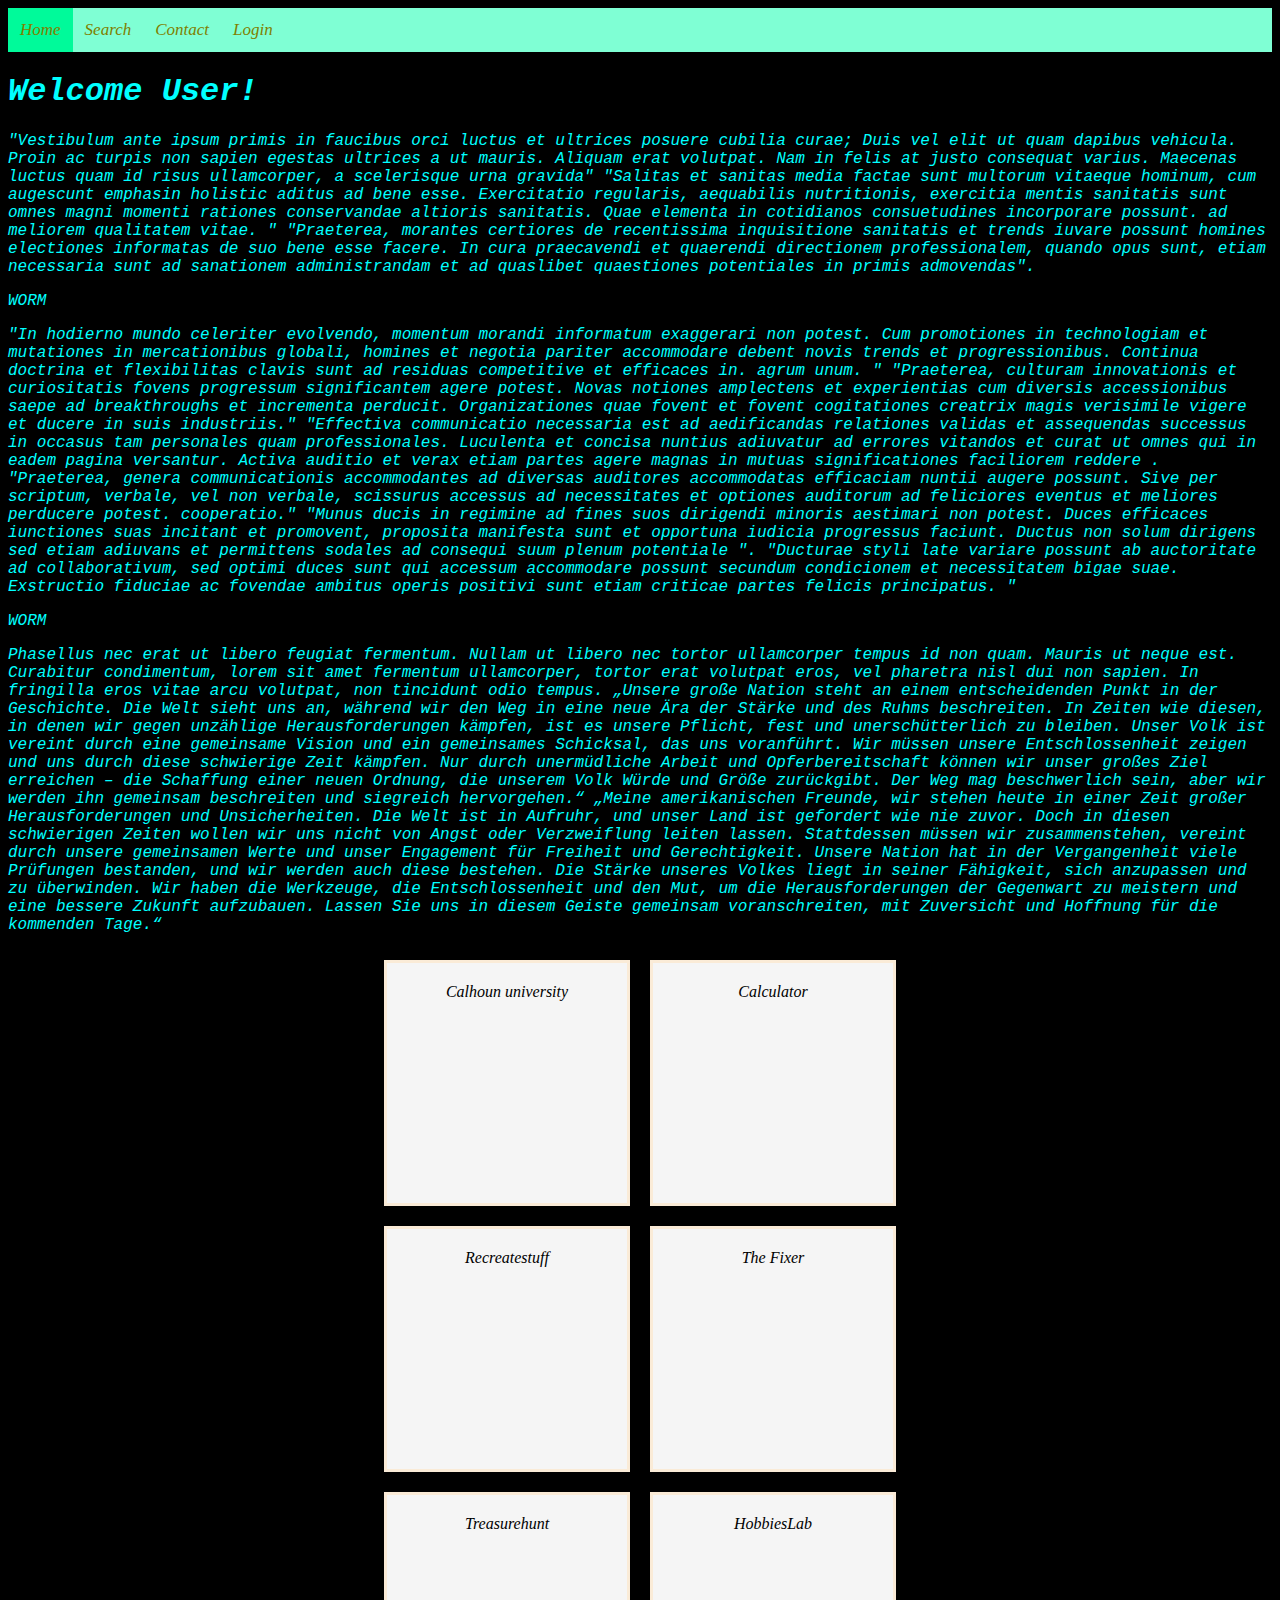
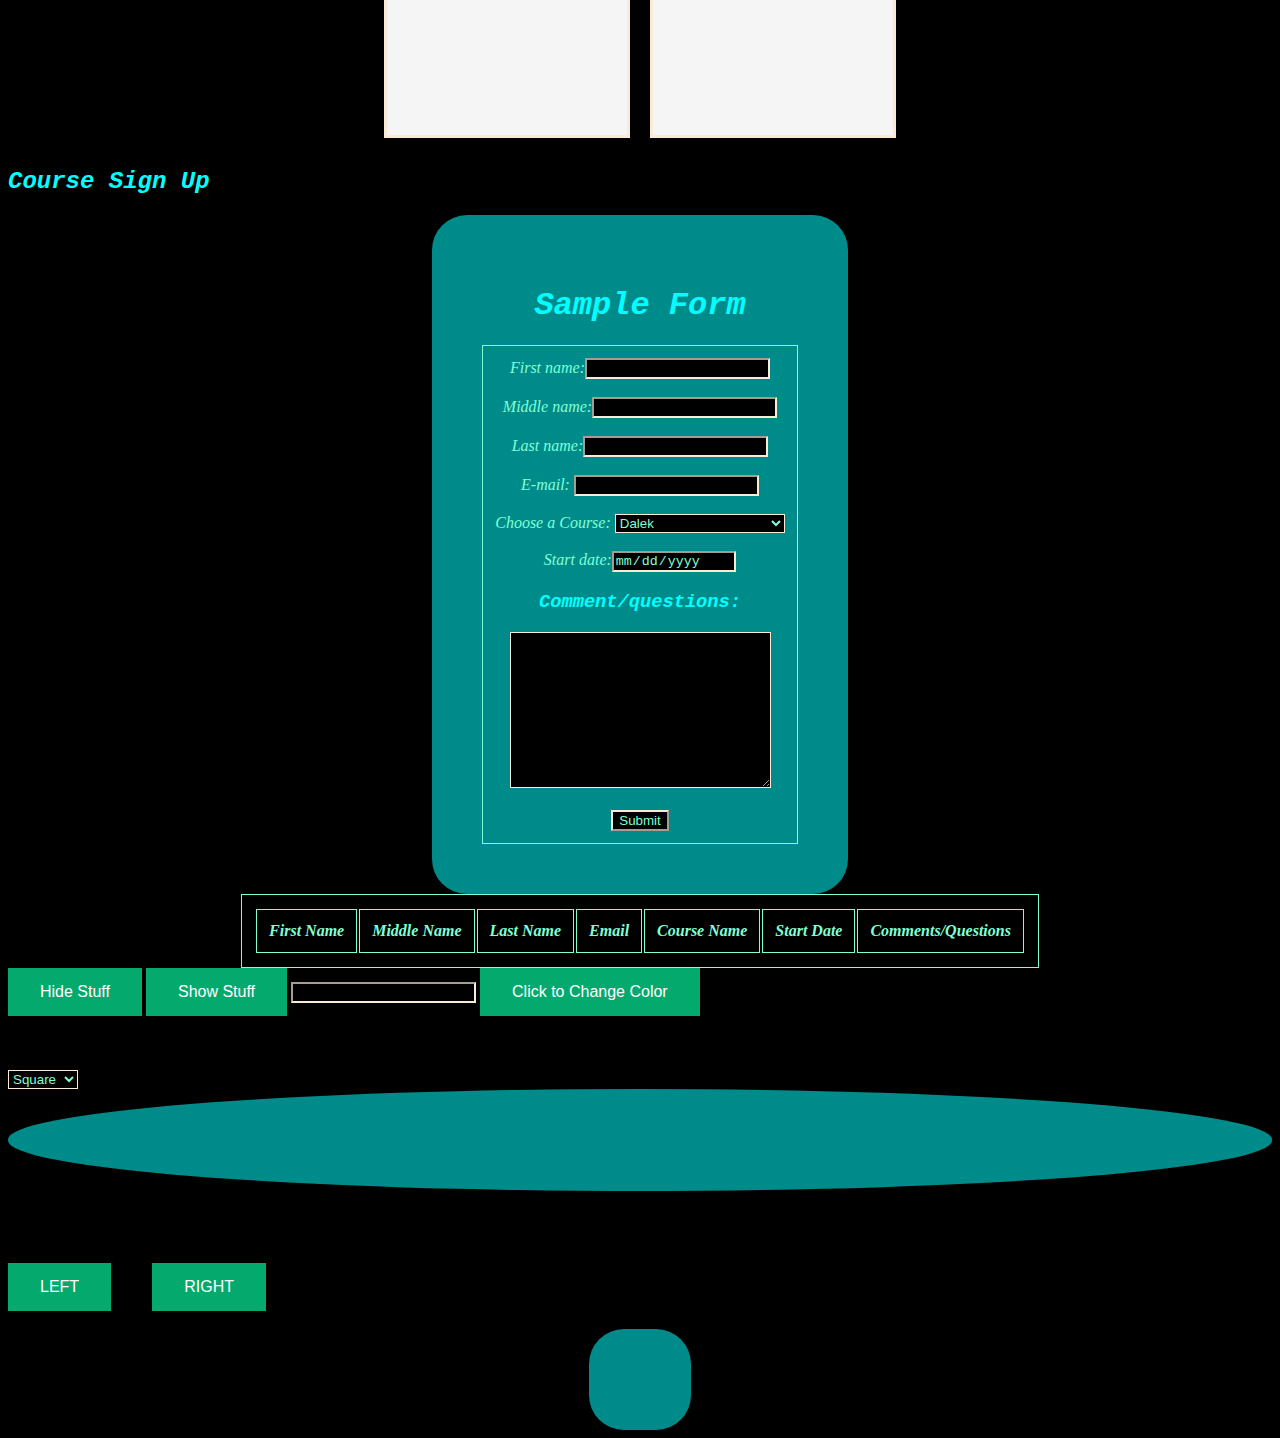
==== commit 21cb8cbb: "Function Fixes" ====
--- a/index.html
+++ b/index.html
@@ -159,8 +159,8 @@
     <br><br>
 
     <select id="hapes" class="Dapper">
-        <option value="Sqare">Square</option>
-        <option value="Cice">Circle</option>
+        <option value="Cice">Square</option>
+        <option value="Sqare">Circle</option>
         <option value="Trigle">Triangle</option>
     </select>
 
@@ -168,7 +168,13 @@
 
     <br><br>
     <br><br>
-    <input type="button" id="LARMER" on>
+    <input type="button" class="button buttonColor" id="LARMER" Value="LEFT">LEFT</input>
+    <input type="button" class="button buttonColor" id="Larmer" Value="RIGHT">RIGHT</input>
+    <br><br>
+    <div class="Flex-mex">
+        <div class="Flex-dex">
+        </div>
+    </div>
 
 </body>
 
--- a/stles/main.css
+++ b/stles/main.css
@@ -212,4 +212,27 @@
     border-right: 800px solid transparent;
     border-bottom: 150px solid darkcyan;
 
-}+}
+
+.Flex-mex {
+    display: flex;
+    justify-content: center;
+    flex-direction: column;
+    align-items: center;
+    text-align: center;
+
+}
+
+.Flex-dex {
+    justify-content: center;
+    background-color: darkcyan;
+    border-radius: 35px;
+    padding: 4%;
+}
+
+.Flex-dex {
+    background-color: darkcyan;
+    border-radius: 35px;
+    padding: 4%;
+}
+
